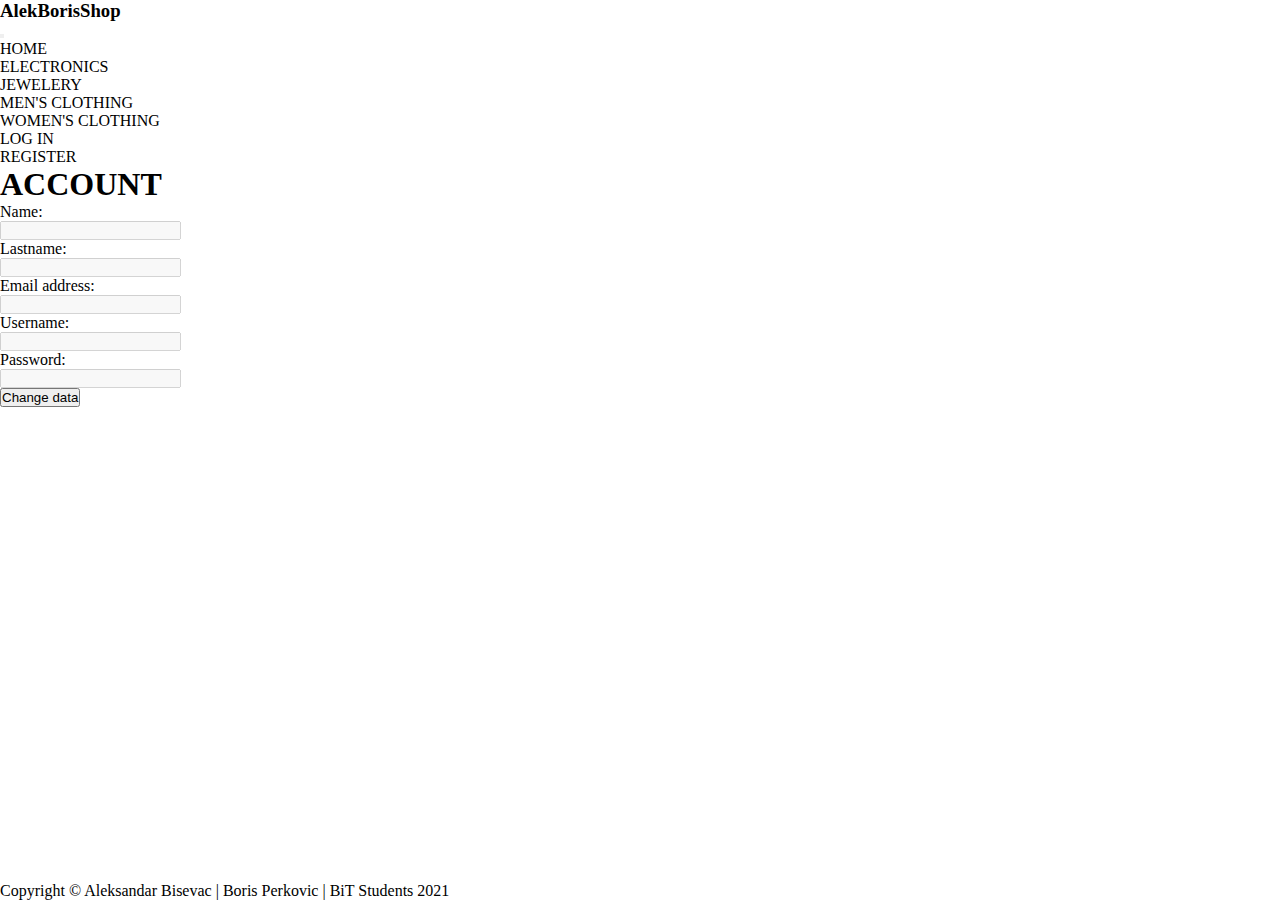
==== account.html @ a70a825d "Users account created. Change and save users data" ====
<!DOCTYPE html>
<html lang="en">
<head>
  <meta charset="UTF-8">
  <meta http-equiv="X-UA-Compatible" content="IE=edge">
  <meta name="viewport" content="width=device-width, initial-scale=1.0">

  <!-- Bootstrap CSS -->
  <link href="https://cdn.jsdelivr.net/npm/bootstrap@5.0.2/dist/css/bootstrap.min.css" rel="stylesheet" integrity="sha384-EVSTQN3/azprG1Anm3QDgpJLIm9Nao0Yz1ztcQTwFspd3yD65VohhpuuCOmLASjC" crossorigin="anonymous">

  <!-- Font Awesome -->
  <link rel="stylesheet" href="https://pro.fontawesome.com/releases/v5.10.0/css/all.css" integrity="sha384-AYmEC3Yw5cVb3ZcuHtOA93w35dYTsvhLPVnYs9eStHfGJvOvKxVfELGroGkvsg+p" crossorigin="anonymous"/>

  <!-- Custom CSS -->
  <link rel="stylesheet" href="css/main.css">

  <!-- JavaScirpt files -->
  <script src="js/functions/nav-bar-categories.js" type="module" defer></script>
  <script src="js/account.js" type="module" defer></script>

  <title>eShop | WebApp</title>
</head>
<body>

<!-- top navigation -->
<nav class="navbar navbar-expand-lg navbar-light bg-light">
  <div class="container-fluid">
    <div class='container'>
      <h3><a class="navbar-brand" href="index.html">AlekBorisShop</a></h3>
  </div>
</nav>
<!-- end top navigation -->

<!-- bottom navigation with categories -->
<nav class="navbar navbar-expand-lg navbar-light bg-success sticky-top">
  <div class="container-fluid">
    <div class="container">
      <button class="navbar-toggler" type="button" data-bs-toggle="collapse" data-bs-target="#navbarSupportedContent" aria-controls="navbarSupportedContent" aria-expanded="false" aria-label="Toggle navigation">
        <span class="navbar-toggler-icon"></span>
      </button>
      <div class="collapse navbar-collapse" id="navbarSupportedContent">
        <ul class="navbar-nav mx-auto text-center  mb-2 mb-lg-0" id="categories_list">
        </ul>
      </div>
  </div>
  </div>
</nav>
<!-- end bottom navigation with categories -->

<!-- main section -->
<main class="container-fluid">
<div class="container">
  <h1 class="display-3 text-center py-4">ACCOUNT</h1>
  <section class="row d-flex justify-content-center">
      <article class="col-md-6 mx-auto">

        <div class="row">

          <div class="col-md-3">
            <p class="mt-2">Name:</p>
          </div>
          <div class="col-md-9">
            <input type="text" id="name" class="form-control inputs" aria-label="First Name" aria-describedby="addon-wrapping-firstname" disabled>
          </div>

          <div class="col-md-3">
            <p class="mt-2">Lastname:</p>
          </div>
          <div class="col-md-9">
            <input type="text" id="lastname" class="form-control inputs" aria-label="First Name" aria-describedby="addon-wrapping-firstname" disabled>
          </div>

          <div class="col-md-3">
            <p class="mt-2">Email address:</p>
          </div>
          <div class="col-md-9">
            <input type="text" id="email" class="form-control inputs" aria-label="First Name" aria-describedby="addon-wrapping-firstname" disabled>
          </div>

          <div class="col-md-3">
            <p class="mt-2">Username:</p>
          </div>
          <div class="col-md-9">
            <input type="text" id="username" class="form-control inputs" aria-label="First Name" aria-describedby="addon-wrapping-firstname" disabled>
          </div>

          <div class="col-md-3">
            <p class="mt-2">Password:</p>
          </div>
          <div class="col-md-9">
            <input type="text" id="password" class="form-control inputs" aria-label="First Name" aria-describedby="addon-wrapping-firstname" disabled>
          </div>

        </div>

        <button id="changeDatabtn" class="btn btn-success form-control mt-3">Change data</button>
        <button id="saveDatabtn" class="btn btn-success form-control mt-3 hide">Save data</button>
      </article>
  </section>
</div>
</main>
<!-- end main section -->

<!-- footer section -->
<footer class="container-fluid bg-success mt-3" id="footer">
<div class="container">
  <div class="row">
    <div class="col-md-12 pt-3 pb-1">
      <p class="text-center">Copyright &copy; Aleksandar Bisevac | Boris Perkovic | BiT Students 2021</p>
    </div>
  </div>
</div>
</footer>
<!-- end footer section -->

  <!-- Bootstrap Bundle -->
  <script src="https://cdn.jsdelivr.net/npm/bootstrap@5.0.2/dist/js/bootstrap.bundle.min.js" integrity="sha384-MrcW6ZMFYlzcLA8Nl+NtUVF0sA7MsXsP1UyJoMp4YLEuNSfAP+JcXn/tWtIaxVXM" crossorigin="anonymous"></script>
</body>
</html>
---- css/main.css ----
* {
  padding: 0;
  margin: 0;
  box-sizing: border-box;
}

html {
  min-height: 100%;
  width: 100%;
  position: relative;
  padding-bottom: 100px;
}

body {
  height: 100%;
  width: 100%;
}

a {
  color: #000;
  text-decoration: none;
}

a:hover {
  color: #000;
}

li:hover {
  cursor: pointer;
}

.article:hover {
  cursor: pointer;
}

.shoppingCart:hover{
  cursor: pointer;
}

.img_handler {
  display: flex;
  justify-content: center;
  align-items: center;
  height: 47%;
  width: 100%;
}

.img_handler img {
  flex-shrink: 1;
  flex-grow: 1;
  max-width: 40%;
}

.product_handler {
  height: 47%;
  display: flex;
  flex-direction: column;
  justify-content: space-between;
  align-items: center;
}

#spinner {
  position: absolute;
  top: 50%;
  left: 50%;
}

#footer {
  position: absolute;
  bottom: 0;
  left: 0;
  width: 100%;
}

.hide {
  display: none !important;
}

#tbody img {
  max-height: 40px;
}

.fa-trash-alt:hover {
  cursor: pointer;
}
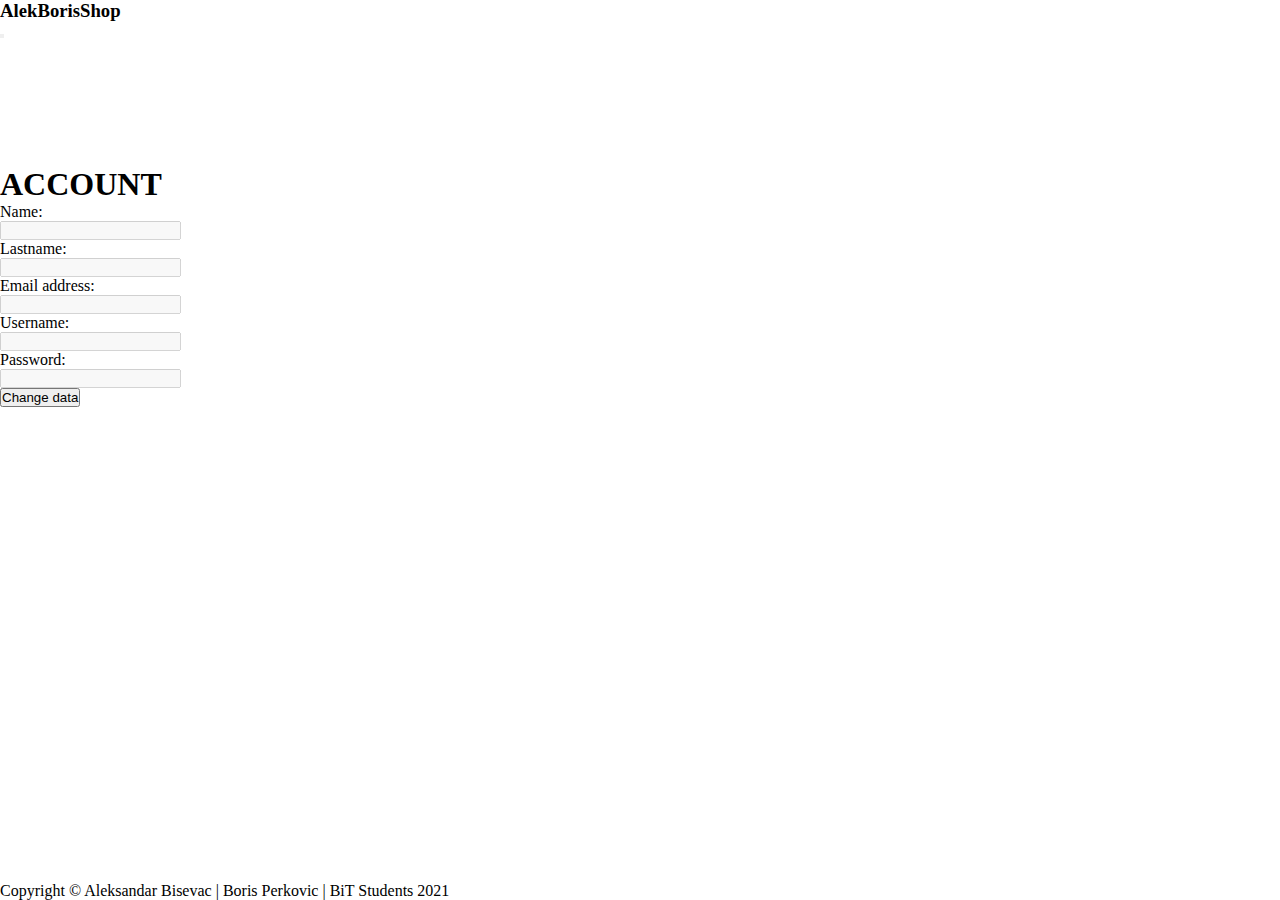
==== commit 01427263: "Media queries completed" ====
--- a/account.html
+++ b/account.html
@@ -56,46 +56,50 @@
 
         <div class="row">
 
-          <div class="col-md-3">
-            <p class="mt-2">Name:</p>
+          <div class="col-md-3 col-lg-4">
+            <p class="mt-2 account-label">Name:</p>
           </div>
-          <div class="col-md-9">
+          <div class="col-md-9 col-lg-8">
             <input type="text" id="name" class="form-control inputs" aria-label="First Name" aria-describedby="addon-wrapping-firstname" disabled>
           </div>
 
-          <div class="col-md-3">
-            <p class="mt-2">Lastname:</p>
+          <div class="col-md-3 col-lg-4">
+            <p class="mt-2 account-label">Lastname:</p>
           </div>
-          <div class="col-md-9">
+          <div class="col-md-9 col-lg-8">
             <input type="text" id="lastname" class="form-control inputs" aria-label="First Name" aria-describedby="addon-wrapping-firstname" disabled>
           </div>
 
-          <div class="col-md-3">
-            <p class="mt-2">Email address:</p>
+          <div class="col-md-3 col-lg-4">
+            <p class="mt-2 account-label">Email address:</p>
           </div>
-          <div class="col-md-9">
+          <div class="col-md-9 col-lg-8">
             <input type="text" id="email" class="form-control inputs" aria-label="First Name" aria-describedby="addon-wrapping-firstname" disabled>
           </div>
 
-          <div class="col-md-3">
-            <p class="mt-2">Username:</p>
+          <div class="col-md-3 col-lg-4">
+            <p class="mt-2 account-label">Username:</p>
           </div>
-          <div class="col-md-9">
+          <div class="col-md-9 col-lg-8">
             <input type="text" id="username" class="form-control inputs" aria-label="First Name" aria-describedby="addon-wrapping-firstname" disabled>
           </div>
 
-          <div class="col-md-3">
-            <p class="mt-2">Password:</p>
+          <div class="col-md-3 col-lg-4">
+            <p class="mt-2 account-label">Password:</p>
           </div>
-          <div class="col-md-9">
+          <div class="col-md-9 col-lg-8">
             <input type="text" id="password" class="form-control inputs" aria-label="First Name" aria-describedby="addon-wrapping-firstname" disabled>
           </div>
 
         </div>
 
         <button id="changeDatabtn" class="btn btn-success form-control mt-3">Change data</button>
-        <button id="saveDatabtn" class="btn btn-success form-control mt-3 hide">Save data</button>
+        <div class="col-md-12 d-flex justify-content-between">
+          <button id="saveDatabtn" class="btn btn-success form-control mt-3 me-1 hide">Save data</button>
+          <button id="cancelDatabtn" class="btn btn-danger form-control mt-3 hide">Cancel data</button>
+        </div>
       </article>
+
   </section>
 </div>
 </main>
@@ -106,7 +110,7 @@
 <div class="container">
   <div class="row">
     <div class="col-md-12 pt-3 pb-1">
-      <p class="text-center">Copyright &copy; Aleksandar Bisevac | Boris Perkovic | BiT Students 2021</p>
+      <p class="text-center text-white">Copyright &copy; Aleksandar Bisevac | Boris Perkovic | BiT Students 2021</p>
     </div>
   </div>
 </div>
--- a/css/main.css
+++ b/css/main.css
@@ -1,3 +1,5 @@
+/* GENERAL */
+
 * {
   padding: 0;
   margin: 0;
@@ -17,7 +19,7 @@
 }
 
 a {
-  color: #000;
+  color: #fff;
   text-decoration: none;
 }
 
@@ -29,12 +31,23 @@
   cursor: pointer;
 }
 
+/* NAV-BAR */
+
+.navbar-light .navbar-nav .nav-link:hover {
+  border-bottom-color: #fff !important;
+  transition: all 0.4s ease-in-out;
+}
+
+/* MAIN SECTION - PRODUCTS */
+
 .article:hover {
   cursor: pointer;
 }
 
 .shoppingCart:hover{
   cursor: pointer;
+  color: #FFD700 !important;
+  transition: all 0.4s ease-in-out;
 }
 
 .img_handler {
@@ -59,11 +72,14 @@
   align-items: center;
 }
 
+/* LOADER */
 #spinner {
   position: absolute;
   top: 50%;
   left: 50%;
 }
+
+/* FOOTER */
 
 #footer {
   position: absolute;
@@ -76,10 +92,210 @@
   display: none !important;
 }
 
+/* CART TABLE */
+
 #tbody img {
   max-height: 40px;
 }
 
 .fa-trash-alt:hover {
   cursor: pointer;
+}
+
+/* MEDIA QUERIES */
+
+
+/* small devices */
+@media screen and (max-width: 450px) and (min-width: 350px) {
+
+  .navbar-light .navbar-nav .nav-item {
+    border-right: none !important;
+  }
+
+  .img_handler {
+    height: 32%;
+    width: 100%;
+    margin-bottom: 15px;
+  }
+  
+  .img_handler img {
+    max-width: 32%;
+  }
+
+  .product_handler {
+    margin-bottom: 20px;
+  }
+
+  .product_handler h5,
+  .product_handler p {
+    font-size: 15px;
+  }
+
+  #product_img{
+    margin: 10px auto;
+  }
+
+  #product_info {
+    text-align: center;
+  }
+
+  #product_info h4,
+  #product_info h5,
+  #product_info .lead {
+    font-size: 15px;
+  }
+
+  .sum {
+    text-align: center !important;
+  }
+
+  .table-hover {
+    font-size: 11px;
+  }
+
+  .account-label {
+    margin-top: 25px !important;
+    margin-bottom: 3px;
+  }
+
+}
+
+/* medium devices */
+
+@media screen and (max-width: 767px) and (min-width: 500px) {
+
+  .navbar-light .navbar-nav .nav-item {
+    border-right: none !important;
+  }
+
+  .img_handler {
+    height: 32%;
+    width: 100%;
+    margin-bottom: 15px;
+  }
+  
+  .img_handler img {
+    max-width: 32%;
+  }
+
+  .product_handler {
+    margin-bottom: 20px;
+  }
+
+  .product_handler h5,
+  .product_handler p {
+    font-size: 15px;
+  }
+
+  #product_img{
+    margin: 10px auto;
+  }
+
+  #product_info {
+    text-align: center;
+  }
+
+  #product_info h4,
+  #product_info h5,
+  #product_info .lead {
+    font-size: 15px;
+  }
+
+  .sum {
+    text-align: center !important;
+  }
+
+  .table-hover {
+    font-size: 11px;
+  }
+
+  .account-label {
+    margin-top: 25px !important;
+    margin-bottom: 3px;
+  }
+
+}
+
+@media screen and (max-width: 800px) and (min-width: 768px) {
+
+  .navbar-light .navbar-nav .nav-item {
+    border-right: none !important;
+  }
+
+  .img_handler {
+    height: 32%;
+    width: 100%;
+    margin-bottom: 15px;
+  }
+  
+  .img_handler img {
+    max-width: 32%;
+  }
+
+  .product_handler {
+    margin-bottom: 20px;
+  }
+
+  .product_handler h5,
+  .product_handler p {
+    font-size: 15px;
+  }
+
+  #product_img{
+    margin: 10px auto;
+  }
+
+  #product_info {
+    text-align: center;
+  }
+
+  #product_info h4,
+  #product_info h5,
+  #product_info .lead {
+    font-size: 15px;
+  }
+
+}
+
+
+/* large devices */
+@media screen and (max-width: 1300px) and (min-width: 992px) {
+
+  .navbar-light .navbar-nav a {
+    font-size: 12px !important;
+  }
+
+  .img_handler {
+    height: 32%;
+    width: 100%;
+    margin-bottom: 15px;
+  }
+  
+  .img_handler img {
+    max-width: 32%;
+  }
+
+  .product_handler {
+    margin-bottom: 20px;
+  }
+
+  .product_handler h5,
+  .product_handler p {
+    font-size: 15px;
+  }
+
+  #product_img{
+    margin: 10px auto;
+  }
+
+  #product_info {
+    text-align: center;
+  }
+
+  #product_info h4,
+  #product_info h5,
+  #product_info .lead {
+    font-size: 15px;
+  }
+
 }